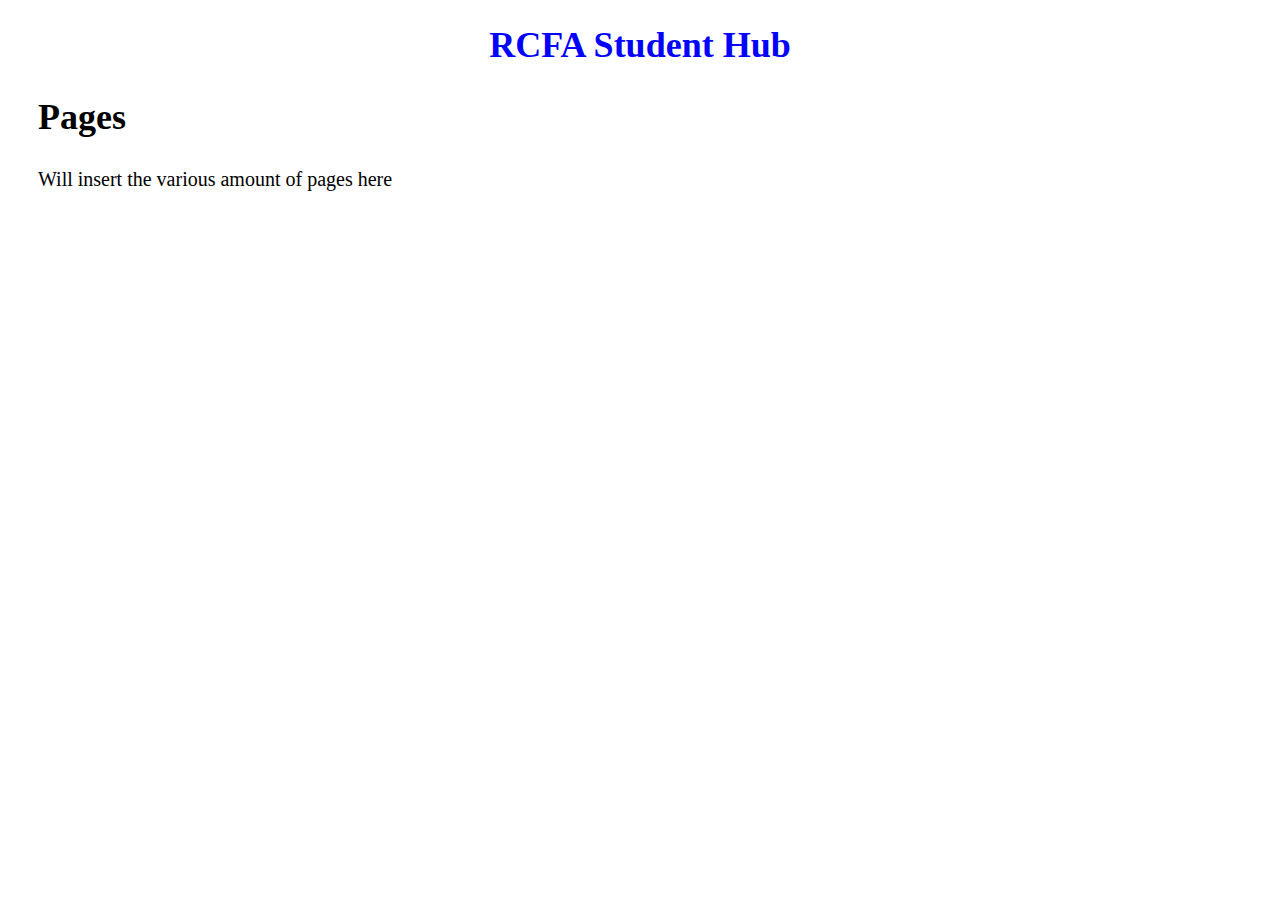
==== TechnicalMock/index.html @ 56d50ee2 "first link" ====
<!DOCTYPE html>
<html>
<head>
<meta charset="utf-8">
<title>RCFA Student Hub</title>
<style>
p {
  color: black;
  font-size: 20px;
  margin-left: 30px;
}

h1 {
  color: blue;
  font-size: 36px;
  text-align: center;
}

h2 {
  color: black;
  font-size: 36px;
  margin-left: 30px
}
</style>
</head>
<body>
<h1>RCFA Student Hub</h1>
    <h2>Pages</h2>
        <p>Will insert the various amount of pages here</p>
</body>
</html>
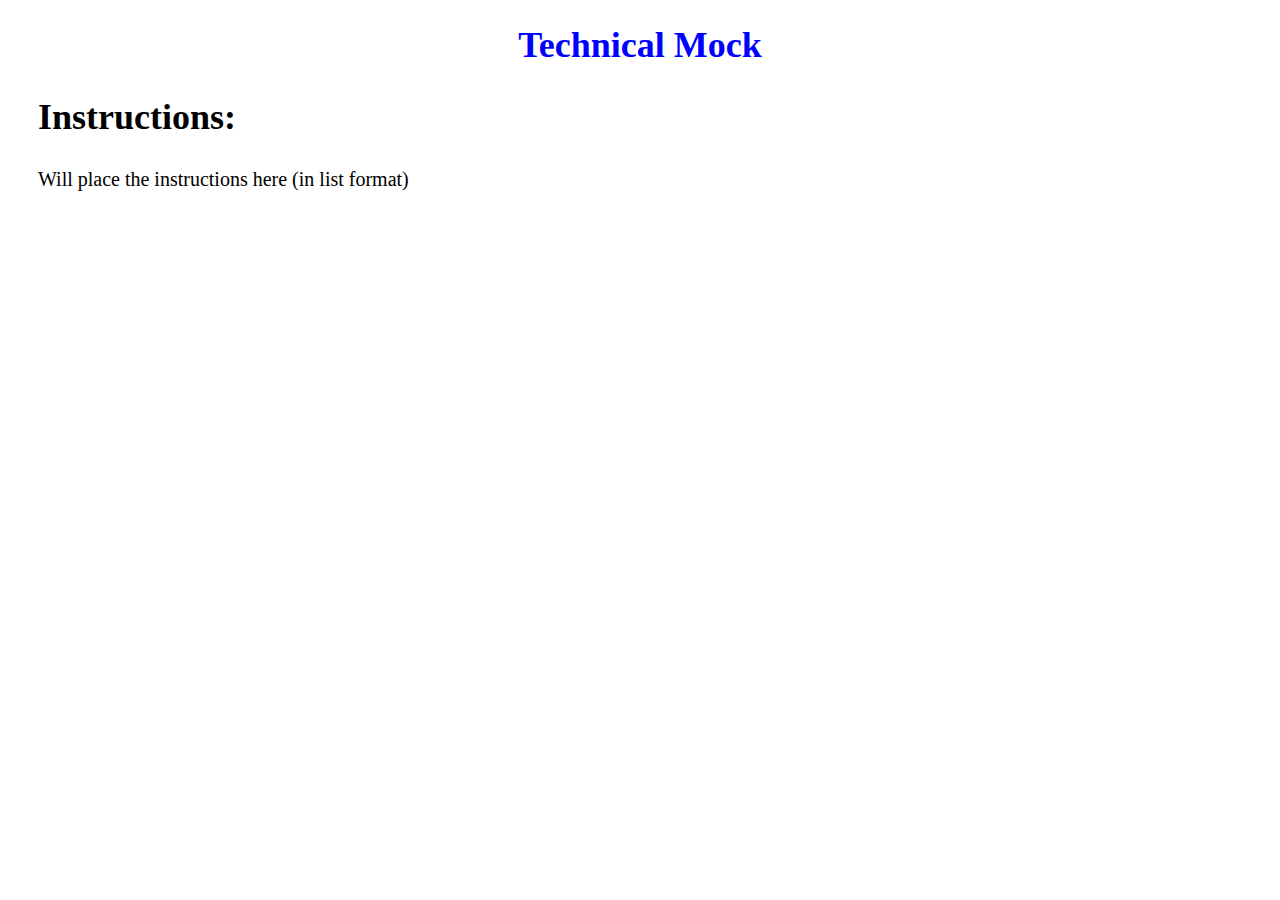
==== commit 58d30c44: "try" ====
--- a/TechnicalMock/index.html
+++ b/TechnicalMock/index.html
@@ -2,7 +2,7 @@
 <html>
 <head>
 <meta charset="utf-8">
-<title>RCFA Student Hub</title>
+<title>Technical Mock</title>
 <style>
 p {
   color: black;
@@ -19,13 +19,16 @@
 h2 {
   color: black;
   font-size: 36px;
-  margin-left: 30px
+  margin-left: 30px;
+  font-weight: bold;
 }
 </style>
 </head>
 <body>
-<h1>RCFA Student Hub</h1>
-    <h2>Pages</h2>
-        <p>Will insert the various amount of pages here</p>
+<h1>Technical Mock</h1>
+    <h2>Instructions:</h2>
+        <p>
+            Will place the instructions here (in list format)
+        </p>
 </body>
 </html>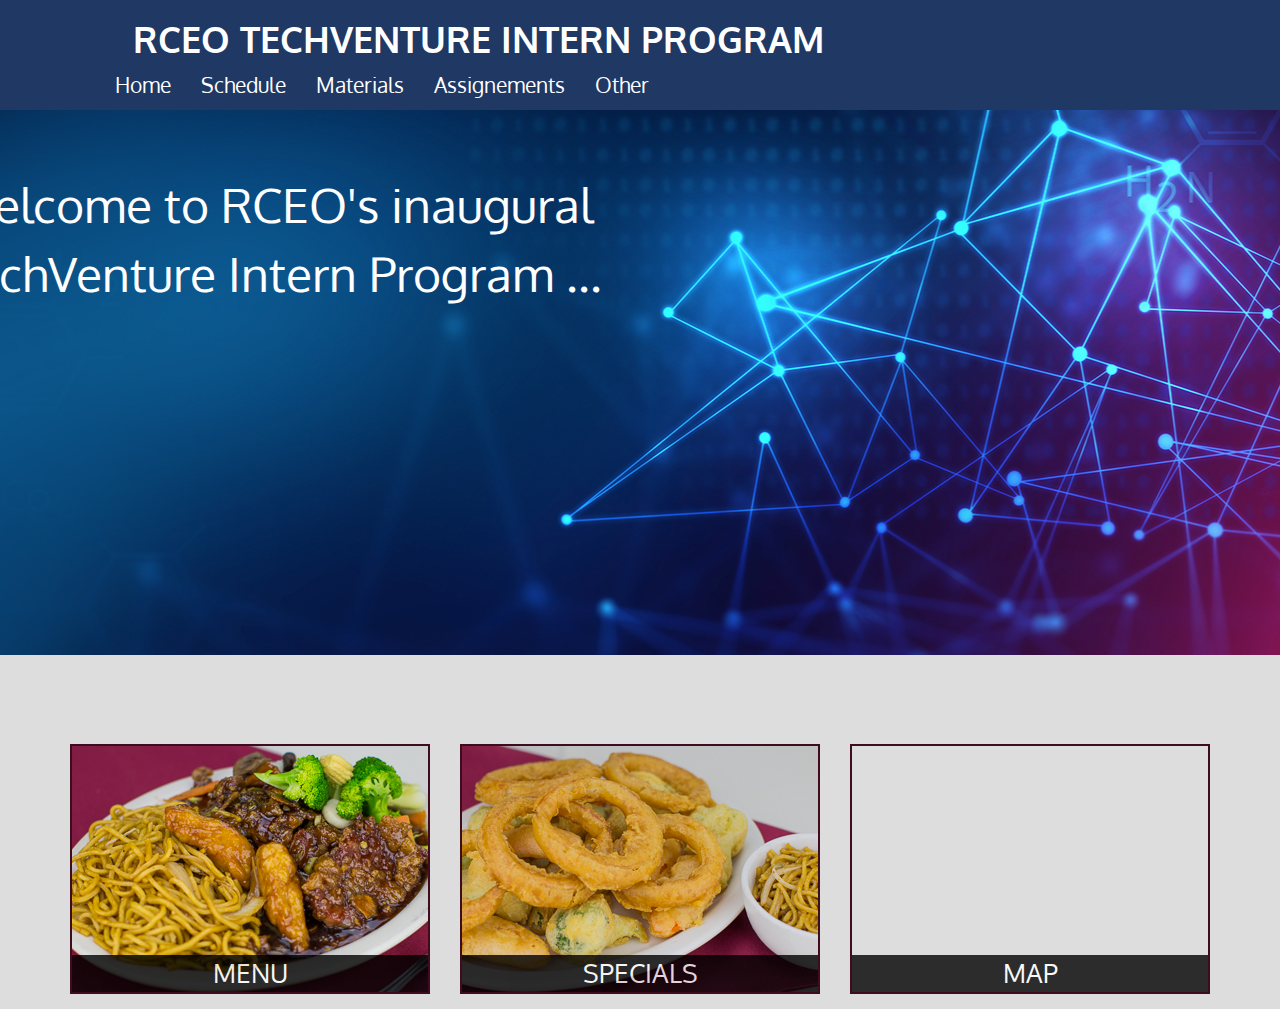
==== commit 535ac16f: "all" ====
--- a/TechnicalMock/index.html
+++ b/TechnicalMock/index.html
@@ -1,34 +1,85 @@
-<!DOCTYPE html>
-<html>
-<head>
-<meta charset="utf-8">
-<title>Technical Mock</title>
-<style>
-p {
-  color: black;
-  font-size: 20px;
-  margin-left: 30px;
-}
+<!doctype html>
+<html lang="en">
+  <head>
+    <meta charset="utf-8">
+    <meta http-equiv="X-UA-Compatible" content="IE=edge">
+    <meta name="viewport" content="width=device-width, initial-scale=1">
+    <title>RCEO TechVenture Intern Program</title>
+    <link rel="stylesheet" href="css/bootstrap.min.css">
+    <link rel="stylesheet" href="css/styles.css">
+    <link href='https://fonts.googleapis.com/css?family=Oxygen:400,300,700' rel='stylesheet' type='text/css'>
+    <link href='https://fonts.googleapis.com/css?family=Lora' rel='stylesheet' type='text/css'>
+  </head>
+<body>
+  <header>
+    <nav id="header-nav" class="navbar navbar-default">
+      <div class="container">
+        <div class="navbar-header">
+          <div class="navbar-brand">
+            <a href="index.html"><h1>RCEO TechVenture Intern Program</h1></a>
+          </div>
 
-h1 {
-  color: blue;
-  font-size: 36px;
-  text-align: center;
-}
+          <button type="button" class="navbar-toggle collapsed" data-toggle="collapse" data-target="#collapsable-nav" aria-expanded="false">
+            <span class="sr-only">Toggle navigation</span>
+            <span class="icon-bar"></span>
+            <span class="icon-bar"></span>
+            <span class="icon-bar"></span>
+          </button>
+        </div>
 
-h2 {
-  color: black;
-  font-size: 36px;
-  margin-left: 30px;
-  font-weight: bold;
-}
-</style>
-</head>
-<body>
-<h1>Technical Mock</h1>
-    <h2>Instructions:</h2>
-        <p>
-            Will place the instructions here (in list format)
-        </p>
+        <div id="collapsable-nav" class="collapse navbar-collapse">
+           <ul id="nav-list" class="nav navbar-nav navbar-right">
+            <li>
+              <a href="menu-categories.html">Home</a>
+            </li>
+            <li>
+              <a href="menu-categories.html">Schedule</a>
+            </li>
+            <li>
+              <a href="menu-categories.html">Materials</a>
+            </li>
+            <li>
+              <a href="menu-categories.html">Assignements</a>
+            </li>
+            <li>
+              <a href="menu-categories.html">Other</a>
+            </li>
+          </ul><!-- #nav-list -->
+        </div><!-- .collapse .navbar-collapse -->
+      </div><!-- .container -->
+    </nav><!-- #header-nav -->
+  </header>
+
+  <div id="main-content" class="container">
+    <div class="jumbotron">
+      <img src="images/banner_home.jpg" class="img-responsive visible-xs">
+      <span>Welcome to RCEO's inaugural TechVenture Intern Program ...</span>
+    </div>
+
+    <div id="home-tiles" class="row">
+      <div class="col-md-4 col-sm-6 col-xs-12">
+        <a href="menu-categories.html"><div id="menu-tile"><span>menu</span></div></a>
+      </div>
+      <div class="col-md-4 col-sm-6 col-xs-12">
+        <a href="single-category.html"><div id="specials-tile"><span>specials</span></div></a>
+      </div>
+      <div class="col-md-4 col-sm-12 col-xs-12">
+        <a href="https://www.google.com/maps/place/David+Chu's+China+Bistro/@39.3635874,-76.7138622,17z/data=!4m6!1m3!3m2!1s0x89c81a14e7817803:0xab20a0e99daa17ea!2sDavid+Chu's+China+Bistro!3m1!1s0x89c81a14e7817803:0xab20a0e99daa17ea" target="_blank">
+          <div id="map-tile">
+            <iframe src="https://www.google.com/maps/embed?pb=!1m18!1m12!1m3!1d3084.675372390488!2d-76.71386218529199!3d39.3635874269356!2m3!1f0!2f0!3f0!3m2!1i1024!2i768!4f13.1!3m3!1m2!1s0x89c81a14e7817803%3A0xab20a0e99daa17ea!2sDavid+Chu&#39;s+China+Bistro!5e0!3m2!1sen!2sus!4v1452824864156" width="100%" height="250" frameborder="0" style="border:0" allowfullscreen></iframe>
+            <span>map</span>
+          </div>
+
+        </a>
+      </div>
+    </div>
+
+  </div>
+
+
+  <!-- jQuery (Bootstrap JS plugins depend on it) -->
+  <script src="js/jquery-2.1.4.min.js"></script>
+  <script src="js/bootstrap.min.js"></script>
+  <script src="js/script.js"></script>
 </body>
-</html>+</html>
--- a/TechnicalMock/css/styles.css
+++ b/TechnicalMock/css/styles.css
@@ -0,0 +1,215 @@
+body {
+  font-size: 16px;
+  color: #000;
+  background-color: #ddd;
+  font-family: 'Oxygen', sans-serif;
+}
+
+/** HEADER **/
+#header-nav {
+  background-color: #203864;
+  border-radius: 0;
+  border: 0;
+}
+
+.navbar-brand {
+  padding-top: 25px;
+  width: 120%;
+}
+
+.navbar-brand h1 { /* The program name */
+  color: #fff;
+  font-size: 2em;
+  text-transform: uppercase;
+  font-weight: bold;
+  margin-top: 0;
+  margin-bottom: 0;
+  line-height: .75;
+  text-align: center;
+}
+.navbar-brand a:hover, .navbar-brand a:focus {
+  text-decoration: none;
+}
+
+#nav-list {
+  display: inline-block;
+  width: 100%;
+  text-align: center;
+  margin-top: 10px;
+}
+#nav-list a {
+  font-size: 1.3em;
+  color: #fff;
+  text-align: center;
+}
+#nav-list a:hover {
+  background: #A7BCE3;
+}
+#nav-list a span {
+  font-size: 1.8em;
+}
+
+.navbar-header button.navbar-toggle, .navbar-header .icon-bar {
+  border: 1px solid #A7BCE3;
+}
+.navbar-header button.navbar-toggle {
+  clear: both;
+  margin-top: -30px;
+}
+/* END HEADER */
+
+/* HOME PAGE */
+.container .jumbotron {
+  margin-left: -16%;
+  margin-top: -8%;
+  width: 132%;
+}
+
+.container .jumbotron span {
+  margin-top: 60px;
+  color: #fff;
+  float: left;
+  width: 50%;
+  font-size: 3em;
+}
+
+#menu-tile, #specials-tile, #map-tile {
+  height: 250px;
+  width: 100%;
+  margin-bottom: 15px;
+  position: relative;
+  border: 2px solid #3F0C1F;
+  overflow: hidden;
+}
+#menu-tile:hover, #specials-tile:hover, #map-tile:hover {
+  box-shadow: 0 1px 5px 1px #cccccc;
+}
+
+#menu-tile {
+  background: url('../images/menu-tile.jpg') no-repeat;
+  background-position: center;
+}
+#specials-tile {
+  background: url('../images/specials-tile.jpg') no-repeat;
+  background-position: center;
+}
+
+#menu-tile span, #specials-tile span, #map-tile span {
+  position: absolute;
+  bottom: 0;
+  right: 0;
+  width: 100%;
+  text-align: center;
+  font-size: 1.6em;
+  text-transform: uppercase;
+  background-color: #000;
+  color: #fff;
+  opacity: .8;
+}
+
+/* END HOME PAGE */
+
+/********** Large devices only **********/
+@media (min-width: 1200px) {
+  .container .jumbotron {
+    background: url('../images/banner_home.jpg') no-repeat;
+    height: 675px;
+  }
+}
+
+/********** Medium devices only **********/
+@media (min-width: 992px) and (max-width: 1199px) {
+  /* Header */
+  #logo-img {
+    background: url('../images/restaurant-logo_medium.png') no-repeat;
+    width: 100px;
+    height: 100px;
+    margin: 5px 5px 5px 0;
+  }
+  /* End Header */
+
+  /* Home Page */
+  .container .jumbotron {
+    background: url('../images/banner_home.jpg') no-repeat;
+    height: 558px;
+  }
+  /* End Home Page */
+}
+
+/********** Small devices only **********/
+@media (min-width: 768px) and (max-width: 991px) {
+  /* Home Page */
+  .container .jumbotron {
+    background: url('../images/banner_home.jpg') no-repeat;
+    height: 432px;
+  }
+  /* End Home Page */
+
+}
+
+/********** Extra small devices only **********/
+@media (max-width: 767px) {
+  /* Header */
+  .navbar-brand {
+    padding-top: 10px;
+    height: 80px;
+  }
+  .navbar-brand h1 { /* Restaurant name */
+    padding-top: 10px;
+    font-size: 5vw; /* 1vw = 1% of viewport width */
+  }
+  #collapsable-nav a { /* Collapsed nav menu text */
+    font-size: 1.2em;
+  }
+  #collapsable-nav a span { /* Collapsed nav menu glyph */
+    font-size: 1em;
+    margin-right: 5px;
+  }
+
+  #call-btn > a {
+    font-size: 1.5em;
+    display: block;
+    margin: 0 20px;
+    padding: 10px;
+    border: 2px solid #fff;
+    background-color: #f6b319;
+    color: #951c49;
+  }
+  #xs-deliver {
+    margin-top: 5px;
+    font-size: .7em;
+    letter-spacing: .1em;
+    text-transform: uppercase;
+  }
+  /* End Header */
+
+  /* Home Page */
+  .container .jumbotron {
+    margin-top: 30px;
+    padding: 0;
+  }
+
+  #menu-tile, #specials-tile {
+    width: 360px;
+    margin: 0 auto 15px;
+  }
+
+}
+
+
+/********** Super extra small devices Only :-) (e.g., iPhone 4) **********/
+@media (max-width: 479px) {
+  /* Header */
+  .navbar-brand h1 { /* Restaurant name */
+    padding-top: 5px;
+    font-size: 6vw;
+  }
+  /* End Header */
+  
+  /* Home page */
+  #menu-tile, #specials-tile {
+    width: 280px;
+    margin: 0 auto 15px;
+  }
+}
+
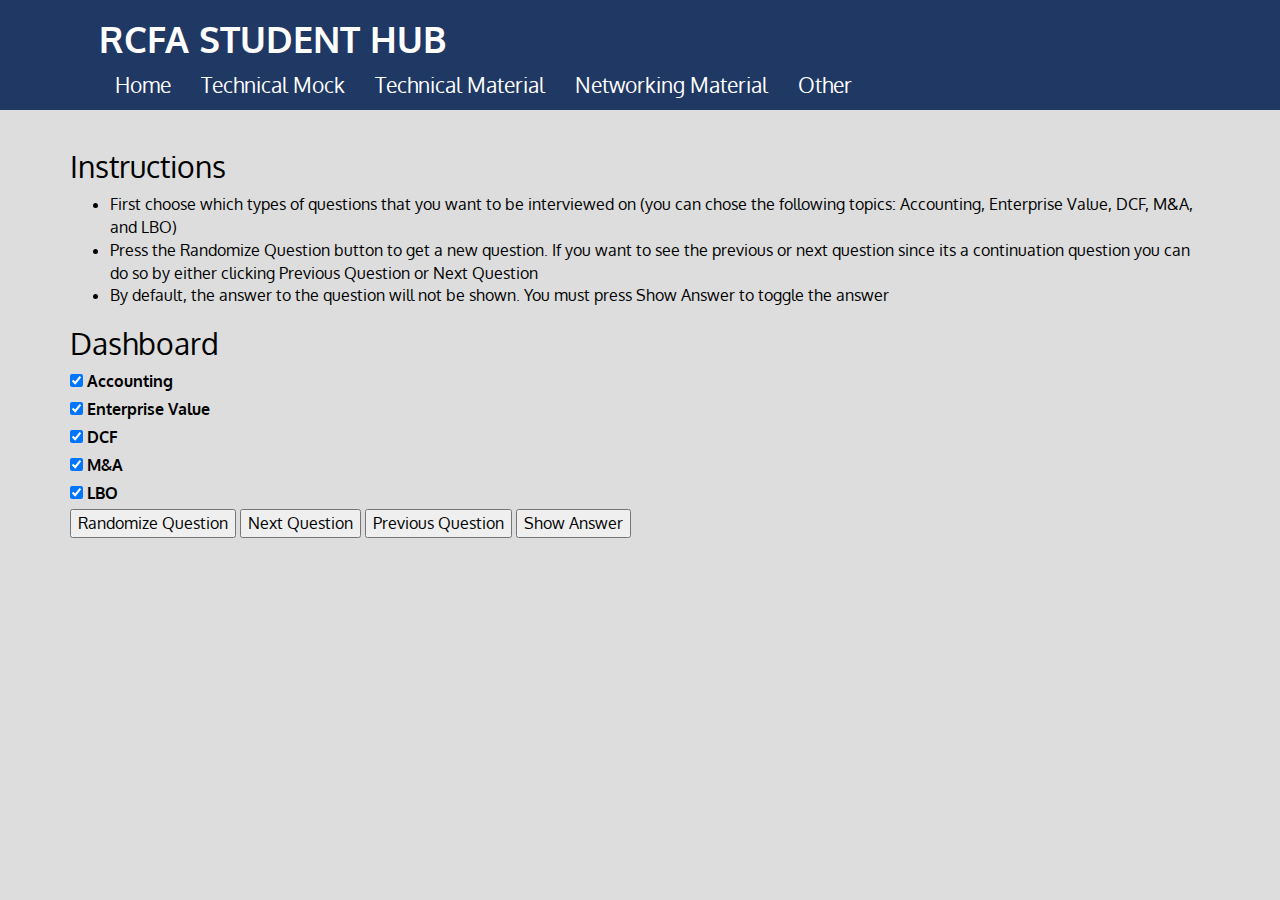
==== commit c8c96baf: "all" ====
--- a/TechnicalMock/index.html
+++ b/TechnicalMock/index.html
@@ -4,7 +4,7 @@
     <meta charset="utf-8">
     <meta http-equiv="X-UA-Compatible" content="IE=edge">
     <meta name="viewport" content="width=device-width, initial-scale=1">
-    <title>RCEO TechVenture Intern Program</title>
+    <title>Technical Mock (RCFA)</title>
     <link rel="stylesheet" href="css/bootstrap.min.css">
     <link rel="stylesheet" href="css/styles.css">
     <link href='https://fonts.googleapis.com/css?family=Oxygen:400,300,700' rel='stylesheet' type='text/css'>
@@ -16,7 +16,7 @@
       <div class="container">
         <div class="navbar-header">
           <div class="navbar-brand">
-            <a href="index.html"><h1>RCEO TechVenture Intern Program</h1></a>
+            <a href="../index.html"><h1>RCFA Student Hub</h1></a>
           </div>
 
           <button type="button" class="navbar-toggle collapsed" data-toggle="collapse" data-target="#collapsable-nav" aria-expanded="false">
@@ -30,16 +30,16 @@
         <div id="collapsable-nav" class="collapse navbar-collapse">
            <ul id="nav-list" class="nav navbar-nav navbar-right">
             <li>
-              <a href="menu-categories.html">Home</a>
+              <a href="../index.html">Home</a>
             </li>
             <li>
-              <a href="menu-categories.html">Schedule</a>
+              <a href="index.html">Technical Mock</a>
             </li>
             <li>
-              <a href="menu-categories.html">Materials</a>
+              <a href="menu-categories.html">Technical Material</a>
             </li>
             <li>
-              <a href="menu-categories.html">Assignements</a>
+              <a href="menu-categories.html">Networking Material</a>
             </li>
             <li>
               <a href="menu-categories.html">Other</a>
@@ -51,28 +51,52 @@
   </header>
 
   <div id="main-content" class="container">
-    <div class="jumbotron">
-      <img src="images/banner_home.jpg" class="img-responsive visible-xs">
-      <span>Welcome to RCEO's inaugural TechVenture Intern Program ...</span>
+    <h2>Instructions</h2>
+      <ul class="instructions">
+        <li>First choose which types of questions that you want to be interviewed on (you can chose the following topics: Accounting, Enterprise Value, DCF, M&A, and LBO)</li>
+        <li>Press the Randomize Question button to get a new question. If you want to see the previous or next question since its a continuation question you can do so by either clicking Previous Question or Next Question</li>
+        <li>By default, the answer to the question will not be shown. You must press Show Answer to toggle the answer</li>
+      </ul>    
+    
+    <h2>Dashboard</h2>
+
+    <div>
+      <div class="custom-control custom-switch" id="first">
+        <input type="checkbox" class="custom-control-input" id="customSwitch1" checked>
+        <label class="custom-control-label" for="customSwitch1">Accounting</label>
+      </div>
+  
+      <div class="custom-control custom-switch" id="second">
+        <input type="checkbox" class="custom-control-input" id="customSwitch1" checked>
+        <label class="custom-control-label" for="customSwitch1">Enterprise Value</label>
+      </div>
+  
+      <div class="custom-control custom-switch">
+        <input type="checkbox" class="custom-control-input" id="customSwitch1" checked>
+        <label class="custom-control-label" for="customSwitch1">DCF</label>
+      </div>
+  
+      <div class="custom-control custom-switch">
+        <input type="checkbox" class="custom-control-input" id="customSwitch1" checked>
+        <label class="custom-control-label" for="customSwitch1">M&A</label>
+      </div>
+  
+      <div class="custom-control custom-switch">
+        <input type="checkbox" class="custom-control-input" id="customSwitch1" checked>
+        <label class="custom-control-label" for="customSwitch1">LBO</label>
+      </div>
+    </div>
+    
+
+    <div>
+      <button onclick="randomizeQuestion()">Randomize Question</button>
+      <button onclick="nextQuestion()">Next Question</button>
+      <button onclick="prevQuestion()">Previous Question</button>
+      <button onclick="showAnswer()">Show Answer</button>
     </div>
 
-    <div id="home-tiles" class="row">
-      <div class="col-md-4 col-sm-6 col-xs-12">
-        <a href="menu-categories.html"><div id="menu-tile"><span>menu</span></div></a>
-      </div>
-      <div class="col-md-4 col-sm-6 col-xs-12">
-        <a href="single-category.html"><div id="specials-tile"><span>specials</span></div></a>
-      </div>
-      <div class="col-md-4 col-sm-12 col-xs-12">
-        <a href="https://www.google.com/maps/place/David+Chu's+China+Bistro/@39.3635874,-76.7138622,17z/data=!4m6!1m3!3m2!1s0x89c81a14e7817803:0xab20a0e99daa17ea!2sDavid+Chu's+China+Bistro!3m1!1s0x89c81a14e7817803:0xab20a0e99daa17ea" target="_blank">
-          <div id="map-tile">
-            <iframe src="https://www.google.com/maps/embed?pb=!1m18!1m12!1m3!1d3084.675372390488!2d-76.71386218529199!3d39.3635874269356!2m3!1f0!2f0!3f0!3m2!1i1024!2i768!4f13.1!3m3!1m2!1s0x89c81a14e7817803%3A0xab20a0e99daa17ea!2sDavid+Chu&#39;s+China+Bistro!5e0!3m2!1sen!2sus!4v1452824864156" width="100%" height="250" frameborder="0" style="border:0" allowfullscreen></iframe>
-            <span>map</span>
-          </div>
-
-        </a>
-      </div>
-    </div>
+    
+    
 
   </div>
 
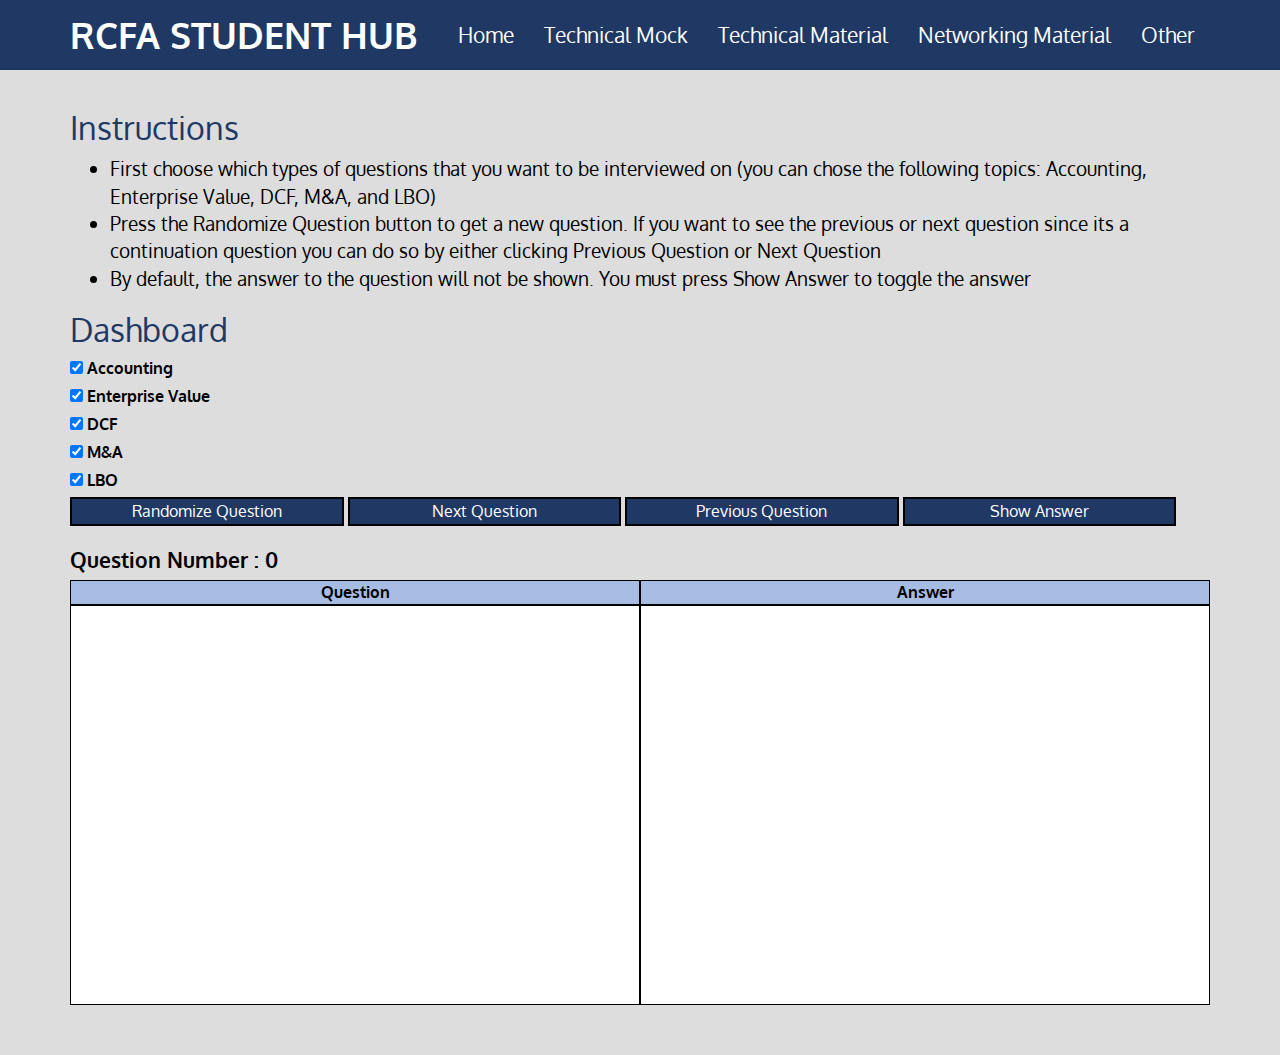
==== commit a6407f96: "try" ====
--- a/TechnicalMock/index.html
+++ b/TechnicalMock/index.html
@@ -88,13 +88,26 @@
     </div>
     
 
-    <div>
+    <div id="buttons">
       <button onclick="randomizeQuestion()">Randomize Question</button>
       <button onclick="nextQuestion()">Next Question</button>
       <button onclick="prevQuestion()">Previous Question</button>
       <button onclick="showAnswer()">Show Answer</button>
     </div>
 
+    <div id="question-number">Question Number : <span id="question-span">0</span></div>
+
+    <div class="container-fluid">
+      <div class="row">
+        <div class="col-md-6 col-sm-6" id="question-box-header">Question</div>
+        <div class="col-md-6 col-sm-6" id="answer-box-header">Answer</div>
+      </div>
+
+      <div class="row">
+        <div class="col-md-6 col-sm-6" id="question-box" style="overflow-y:scroll;"></div>
+        <div class="col-md-6 col-sm-6" id="answer-box" style="overflow-y:scroll;"></div>
+      </div>
+    </div>
     
     
 
--- a/TechnicalMock/css/styles.css
+++ b/TechnicalMock/css/styles.css
@@ -13,8 +13,9 @@
 }
 
 .navbar-brand {
-  padding-top: 25px;
-  width: 120%;
+  padding-top: 21px;
+  padding-bottom: 25px;
+  margin-bottom: 20px;
 }
 
 .navbar-brand h1 { /* The program name */
@@ -25,22 +26,18 @@
   margin-top: 0;
   margin-bottom: 0;
   line-height: .75;
-  text-align: center;
 }
 .navbar-brand a:hover, .navbar-brand a:focus {
   text-decoration: none;
 }
 
 #nav-list {
-  display: inline-block;
-  width: 100%;
-  text-align: center;
+  text-align: left;
   margin-top: 10px;
 }
 #nav-list a {
   font-size: 1.3em;
   color: #fff;
-  text-align: center;
 }
 #nav-list a:hover {
   background: #A7BCE3;
@@ -59,93 +56,46 @@
 /* END HEADER */
 
 /* HOME PAGE */
-.container .jumbotron {
-  margin-left: -16%;
-  margin-top: -8%;
-  width: 132%;
+
+h2 {
+  font-size: 2em;
+  color: #203864;
+}
+.instructions {
+  font-size: 1.2em;
+}
+button {
+  background-color: #203864;
+  color: white;
+  border: black solid 2px;
+  width: 24%;
 }
 
-.container .jumbotron span {
-  margin-top: 60px;
-  color: #fff;
-  float: left;
-  width: 50%;
-  font-size: 3em;
+#question-box-header, #answer-box-header {
+  margin-top: 5px;
+  border: black solid 1px;
+  text-align: center;
+  font-weight: bold;
+  background-color: #A7BCE3;
 }
 
-#menu-tile, #specials-tile, #map-tile {
-  height: 250px;
-  width: 100%;
-  margin-bottom: 15px;
-  position: relative;
-  border: 2px solid #3F0C1F;
-  overflow: hidden;
-}
-#menu-tile:hover, #specials-tile:hover, #map-tile:hover {
-  box-shadow: 0 1px 5px 1px #cccccc;
+#question-box, #answer-box {
+  border: black solid 1px;
+  text-align: center;
+  background-color:white;
+  height: 400px;
+  margin-bottom: 50px;
 }
 
-#menu-tile {
-  background: url('../images/menu-tile.jpg') no-repeat;
-  background-position: center;
-}
-#specials-tile {
-  background: url('../images/specials-tile.jpg') no-repeat;
-  background-position: center;
+#question-number {
+  font-weight: bold;
+  font-size: 1.3em;
+  margin-top: 20px;
 }
 
-#menu-tile span, #specials-tile span, #map-tile span {
-  position: absolute;
-  bottom: 0;
-  right: 0;
-  width: 100%;
-  text-align: center;
-  font-size: 1.6em;
-  text-transform: uppercase;
-  background-color: #000;
-  color: #fff;
-  opacity: .8;
-}
 
-/* END HOME PAGE */
 
-/********** Large devices only **********/
-@media (min-width: 1200px) {
-  .container .jumbotron {
-    background: url('../images/banner_home.jpg') no-repeat;
-    height: 675px;
-  }
-}
 
-/********** Medium devices only **********/
-@media (min-width: 992px) and (max-width: 1199px) {
-  /* Header */
-  #logo-img {
-    background: url('../images/restaurant-logo_medium.png') no-repeat;
-    width: 100px;
-    height: 100px;
-    margin: 5px 5px 5px 0;
-  }
-  /* End Header */
-
-  /* Home Page */
-  .container .jumbotron {
-    background: url('../images/banner_home.jpg') no-repeat;
-    height: 558px;
-  }
-  /* End Home Page */
-}
-
-/********** Small devices only **********/
-@media (min-width: 768px) and (max-width: 991px) {
-  /* Home Page */
-  .container .jumbotron {
-    background: url('../images/banner_home.jpg') no-repeat;
-    height: 432px;
-  }
-  /* End Home Page */
-
-}
 
 /********** Extra small devices only **********/
 @media (max-width: 767px) {
@@ -181,19 +131,7 @@
     letter-spacing: .1em;
     text-transform: uppercase;
   }
-  /* End Header */
-
-  /* Home Page */
-  .container .jumbotron {
-    margin-top: 30px;
-    padding: 0;
-  }
-
-  #menu-tile, #specials-tile {
-    width: 360px;
-    margin: 0 auto 15px;
-  }
-
+  /* End Header */  
 }
 
 
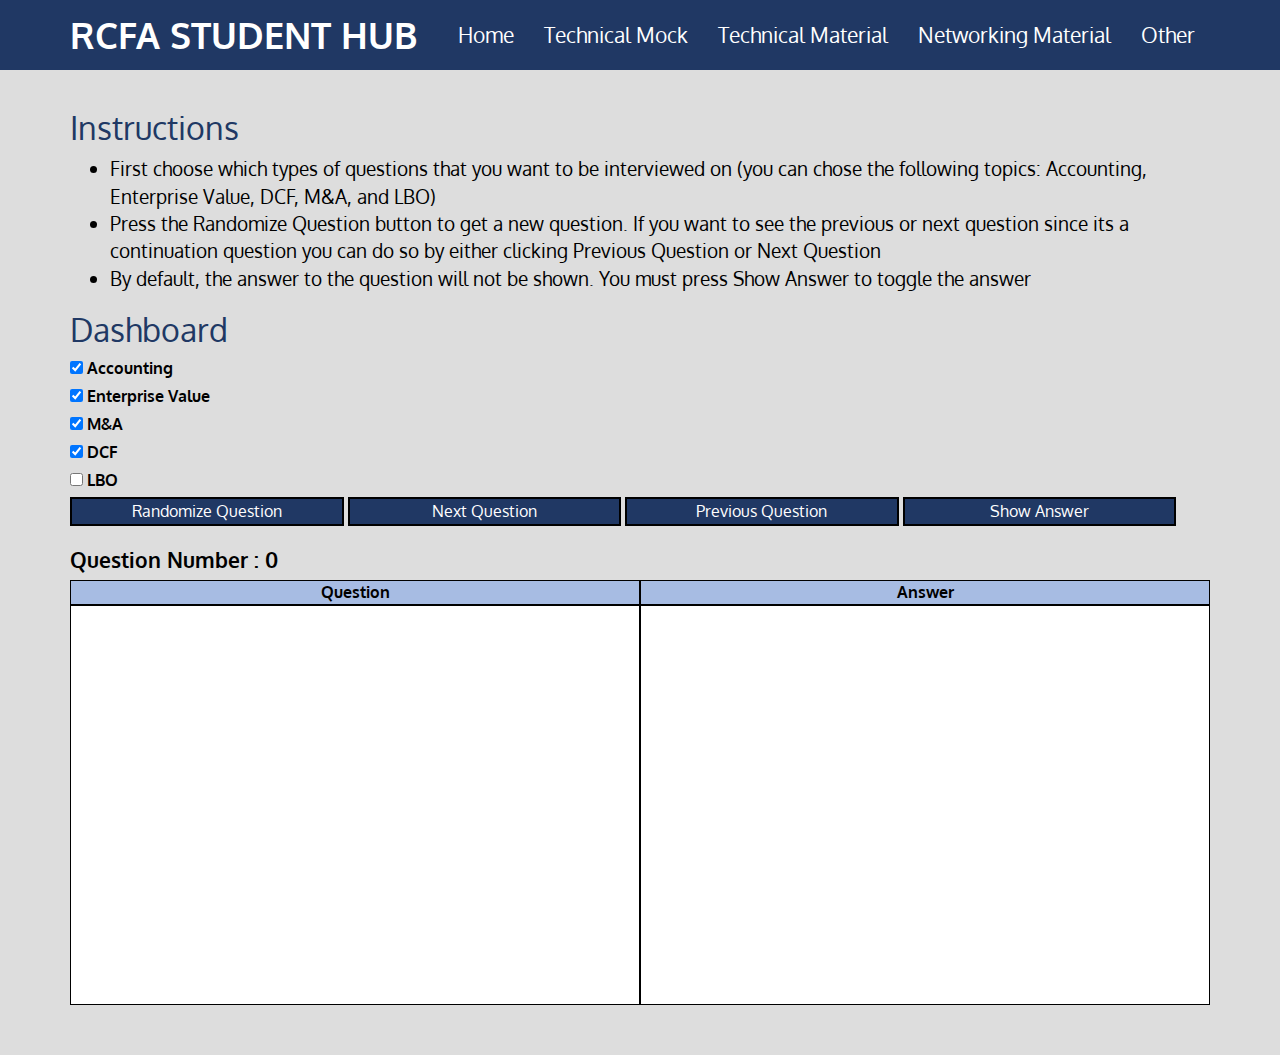
==== commit d604d697: "Finished except for LBO" ====
--- a/TechnicalMock/index.html
+++ b/TechnicalMock/index.html
@@ -60,32 +60,30 @@
     
     <h2>Dashboard</h2>
 
-    <div>
-      <div class="custom-control custom-switch" id="first">
-        <input type="checkbox" class="custom-control-input" id="customSwitch1" checked>
+    <div class="custom-control custom-switch custom-control-inline" id="first">
+        <input type="checkbox" class="custom-control-input" id="customSwitch1" checked onchange="accountingToggle()">
         <label class="custom-control-label" for="customSwitch1">Accounting</label>
       </div>
   
-      <div class="custom-control custom-switch" id="second">
-        <input type="checkbox" class="custom-control-input" id="customSwitch1" checked>
+      <div class="custom-control custom-switch custom-control-inline" id="second">
+        <input type="checkbox" class="custom-control-input" id="customSwitch2" checked onchange="evToggle()">
         <label class="custom-control-label" for="customSwitch1">Enterprise Value</label>
       </div>
   
-      <div class="custom-control custom-switch">
-        <input type="checkbox" class="custom-control-input" id="customSwitch1" checked>
+      <div class="custom-control custom-switch custom-control-inline">
+        <input type="checkbox" class="custom-control-input" id="customSwitch4" checked onchange="mandaToggle()">
+        <label class="custom-control-label" for="customSwitch1">M&A</label>
+      </div>
+      
+      <div class="custom-control custom-switch custom-control-inline">
+        <input type="checkbox" class="custom-control-input" id="customSwitch3" checked onchange="dcfToggle()">
         <label class="custom-control-label" for="customSwitch1">DCF</label>
       </div>
   
-      <div class="custom-control custom-switch">
-        <input type="checkbox" class="custom-control-input" id="customSwitch1" checked>
-        <label class="custom-control-label" for="customSwitch1">M&A</label>
-      </div>
-  
-      <div class="custom-control custom-switch">
-        <input type="checkbox" class="custom-control-input" id="customSwitch1" checked>
+      <div class="custom-control custom-switch custom-control-inline">
+        <input type="checkbox" class="custom-control-input" id="customSwitch5">
         <label class="custom-control-label" for="customSwitch1">LBO</label>
       </div>
-    </div>
     
 
     <div id="buttons">
@@ -117,6 +115,7 @@
   <!-- jQuery (Bootstrap JS plugins depend on it) -->
   <script src="js/jquery-2.1.4.min.js"></script>
   <script src="js/bootstrap.min.js"></script>
+  <script src="js/questions.js"></script> 
   <script src="js/script.js"></script>
 </body>
 </html>
